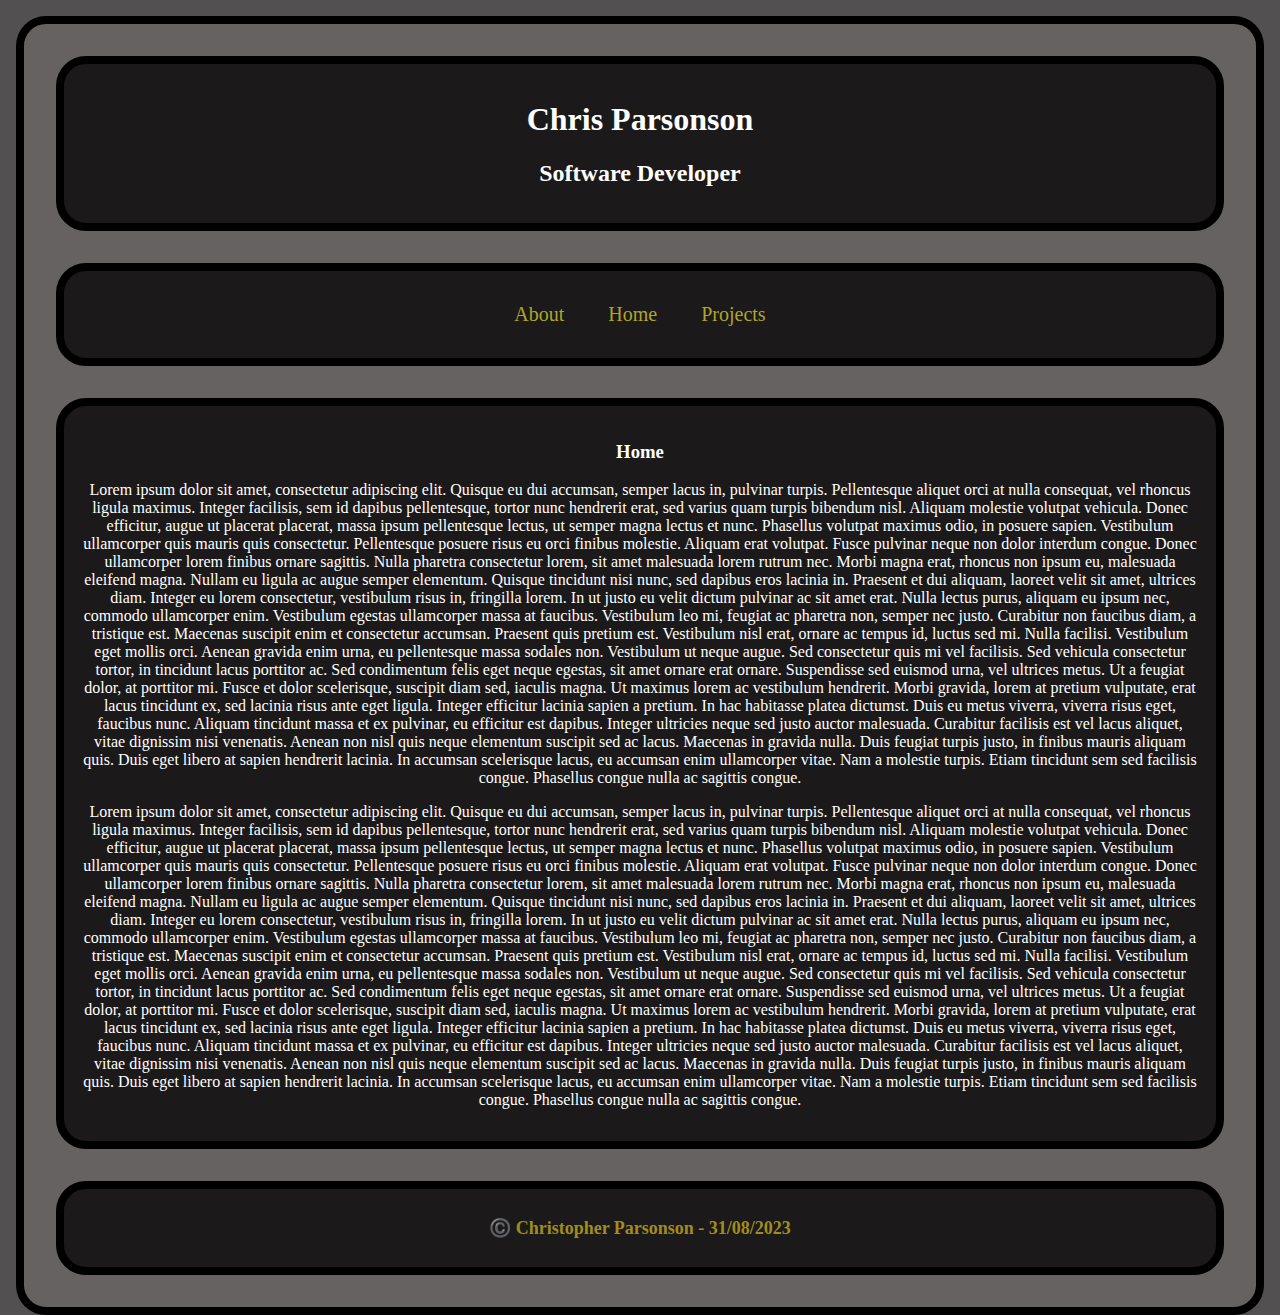
==== about.html @ 153e5fa9 "Progress: Further CSS styling" ====
<!DOCTYPE html>

<html lang="en">

<head>
    <meta charset="utf-8">
    <meta name="viewport" content="width=device-width, initial-scale=1">
    <meta description="About Chris.">
    <title>About</title>
    <!-- <link rel="stylesheet" href="styles/normalize.css"> -->
    <link rel="stylesheet" href="styles/main.css">
</head>

<body>
    <header>
        <h1>Chris Parsonson</h1>
        <h2>Software Developer</h2>
    </header>

    <nav>
        <p>
        <a href="about.html">About</a>
        <a href="index.html">Home</a>
        <a href="projects.html">Projects</a>
        </p>
    </nav>

    <main>
    <section>
        <h3>Home</h3>
        <p>
            Lorem ipsum dolor sit amet, consectetur adipiscing elit. Quisque eu dui accumsan, semper lacus in, pulvinar
            turpis. Pellentesque aliquet orci at nulla consequat, vel rhoncus ligula maximus. Integer facilisis, sem id
            dapibus pellentesque, tortor nunc hendrerit erat, sed varius quam turpis bibendum nisl. Aliquam molestie
            volutpat vehicula. Donec efficitur, augue ut placerat placerat, massa ipsum pellentesque lectus, ut semper magna
            lectus et nunc. Phasellus volutpat maximus odio, in posuere sapien. Vestibulum ullamcorper quis mauris quis
            consectetur. Pellentesque posuere risus eu orci finibus molestie. Aliquam erat volutpat. Fusce pulvinar neque
            non dolor interdum congue. Donec ullamcorper lorem finibus ornare sagittis. Nulla pharetra consectetur lorem,
            sit amet malesuada lorem rutrum nec. Morbi magna erat, rhoncus non ipsum eu, malesuada eleifend magna. Nullam eu
            ligula ac augue semper elementum.

            Quisque tincidunt nisi nunc, sed dapibus eros lacinia in. Praesent et dui aliquam, laoreet velit sit amet,
            ultrices diam. Integer eu lorem consectetur, vestibulum risus in, fringilla lorem. In ut justo eu velit dictum
            pulvinar ac sit amet erat. Nulla lectus purus, aliquam eu ipsum nec, commodo ullamcorper enim. Vestibulum
            egestas ullamcorper massa at faucibus. Vestibulum leo mi, feugiat ac pharetra non, semper nec justo. Curabitur
            non faucibus diam, a tristique est. Maecenas suscipit enim et consectetur accumsan.

            Praesent quis pretium est. Vestibulum nisl erat, ornare ac tempus id, luctus sed mi. Nulla facilisi. Vestibulum
            eget mollis orci. Aenean gravida enim urna, eu pellentesque massa sodales non. Vestibulum ut neque augue. Sed
            consectetur quis mi vel facilisis. Sed vehicula consectetur tortor, in tincidunt lacus porttitor ac. Sed
            condimentum felis eget neque egestas, sit amet ornare erat ornare. Suspendisse sed euismod urna, vel ultrices
            metus. Ut a feugiat dolor, at porttitor mi. Fusce et dolor scelerisque, suscipit diam sed, iaculis magna.

            Ut maximus lorem ac vestibulum hendrerit. Morbi gravida, lorem at pretium vulputate, erat lacus tincidunt ex,
            sed lacinia risus ante eget ligula. Integer efficitur lacinia sapien a pretium. In hac habitasse platea
            dictumst. Duis eu metus viverra, viverra risus eget, faucibus nunc. Aliquam tincidunt massa et ex pulvinar, eu
            efficitur est dapibus. Integer ultricies neque sed justo auctor malesuada. Curabitur facilisis est vel lacus
            aliquet, vitae dignissim nisi venenatis.

            Aenean non nisl quis neque elementum suscipit sed ac lacus. Maecenas in gravida nulla. Duis feugiat turpis
            justo, in finibus mauris aliquam quis. Duis eget libero at sapien hendrerit lacinia. In accumsan scelerisque
            lacus, eu accumsan enim ullamcorper vitae. Nam a molestie turpis. Etiam tincidunt sem sed facilisis congue.
            Phasellus congue nulla ac sagittis congue.
        </p>
        <p>
            Lorem ipsum dolor sit amet, consectetur adipiscing elit. Quisque eu dui accumsan, semper lacus in, pulvinar
            turpis. Pellentesque aliquet orci at nulla consequat, vel rhoncus ligula maximus. Integer facilisis, sem id
            dapibus pellentesque, tortor nunc hendrerit erat, sed varius quam turpis bibendum nisl. Aliquam molestie
            volutpat vehicula. Donec efficitur, augue ut placerat placerat, massa ipsum pellentesque lectus, ut semper magna
            lectus et nunc. Phasellus volutpat maximus odio, in posuere sapien. Vestibulum ullamcorper quis mauris quis
            consectetur. Pellentesque posuere risus eu orci finibus molestie. Aliquam erat volutpat. Fusce pulvinar neque
            non dolor interdum congue. Donec ullamcorper lorem finibus ornare sagittis. Nulla pharetra consectetur lorem,
            sit amet malesuada lorem rutrum nec. Morbi magna erat, rhoncus non ipsum eu, malesuada eleifend magna. Nullam eu
            ligula ac augue semper elementum.

            Quisque tincidunt nisi nunc, sed dapibus eros lacinia in. Praesent et dui aliquam, laoreet velit sit amet,
            ultrices diam. Integer eu lorem consectetur, vestibulum risus in, fringilla lorem. In ut justo eu velit dictum
            pulvinar ac sit amet erat. Nulla lectus purus, aliquam eu ipsum nec, commodo ullamcorper enim. Vestibulum
            egestas ullamcorper massa at faucibus. Vestibulum leo mi, feugiat ac pharetra non, semper nec justo. Curabitur
            non faucibus diam, a tristique est. Maecenas suscipit enim et consectetur accumsan.

            Praesent quis pretium est. Vestibulum nisl erat, ornare ac tempus id, luctus sed mi. Nulla facilisi. Vestibulum
            eget mollis orci. Aenean gravida enim urna, eu pellentesque massa sodales non. Vestibulum ut neque augue. Sed
            consectetur quis mi vel facilisis. Sed vehicula consectetur tortor, in tincidunt lacus porttitor ac. Sed
            condimentum felis eget neque egestas, sit amet ornare erat ornare. Suspendisse sed euismod urna, vel ultrices
            metus. Ut a feugiat dolor, at porttitor mi. Fusce et dolor scelerisque, suscipit diam sed, iaculis magna.

            Ut maximus lorem ac vestibulum hendrerit. Morbi gravida, lorem at pretium vulputate, erat lacus tincidunt ex,
            sed lacinia risus ante eget ligula. Integer efficitur lacinia sapien a pretium. In hac habitasse platea
            dictumst. Duis eu metus viverra, viverra risus eget, faucibus nunc. Aliquam tincidunt massa et ex pulvinar, eu
            efficitur est dapibus. Integer ultricies neque sed justo auctor malesuada. Curabitur facilisis est vel lacus
            aliquet, vitae dignissim nisi venenatis.

            Aenean non nisl quis neque elementum suscipit sed ac lacus. Maecenas in gravida nulla. Duis feugiat turpis
            justo, in finibus mauris aliquam quis. Duis eget libero at sapien hendrerit lacinia. In accumsan scelerisque
            lacus, eu accumsan enim ullamcorper vitae. Nam a molestie turpis. Etiam tincidunt sem sed facilisis congue.
            Phasellus congue nulla ac sagittis congue.
        </p>
    </section>
    </main>

    <footer>
        <div class="footer-box">
        <p>©️ Christopher Parsonson - 31/08/2023</p>
        </div>
    </footer>
</body>



</html>
---- styles/main.css ----
/* Set background colour */
html {
  height: 100%;
  background-color: #525050;
}

header {
  margin: 1rem;
  background-color: #1b1919;
  color: #fff;
  padding: 1em;
  text-align: center;
  border: black;
  border-style: solid;
  border-width: 0.5rem;
  border-radius: 30px;
}

nav {
  margin: 1rem;
  min-height: 4vh;
  background-color: #1b1919;
  color: #fff;
  padding: 1em;
  text-align: center;
  border: black;
  border-style: solid;
  border-width: 0.5rem;
  border-radius: 30px;
}

body {
  margin: 1rem;
  background-color: #676262;
  color: #fff;
  padding: 1em;
  text-align: center;
  border: black;
  border-style: solid;
  border-width: 0.5rem;
  border-radius: 30px;
  display: flex;
  flex-direction: column;
  flex-grow: 1;
}

section {
  margin: 1rem;
  background-color: #1b1919;
  color: #fff;
  padding: 1em;
  text-align: center;
  border: black;
  border-style: solid;
  border-width: 0.5rem;
  border-radius: 30px;
}

footer {
  margin: 1rem;
  background-color: #1b1919;
  color: #fff;
  padding: 10px;
  text-align: center;
  border: black;
  border-style: solid;
  border-width: 0.5rem;
  border-radius: 30px;
  max-block-size: ;
}

div.footer-box p {
  font-size: large;
  font-family: "Times New Roman", Times, serif;
  font-weight: bold;
  color: rgb(161, 141, 27);
}

main {
  flex-grow: 1;
}

nav a {
  animation-duration: 3s;
  animation-name: navslide;
  color: #b1a528;
  text-decoration: none;
  padding: 1em;
  font-size: 1.25em;
}

@keyframes navslide {
  from {
    margin-left: -100%;
    margin-right: -100%;
    width: 300%;
  }
  to {
    margin-left: 0%;
    width: 100%;
  }
}
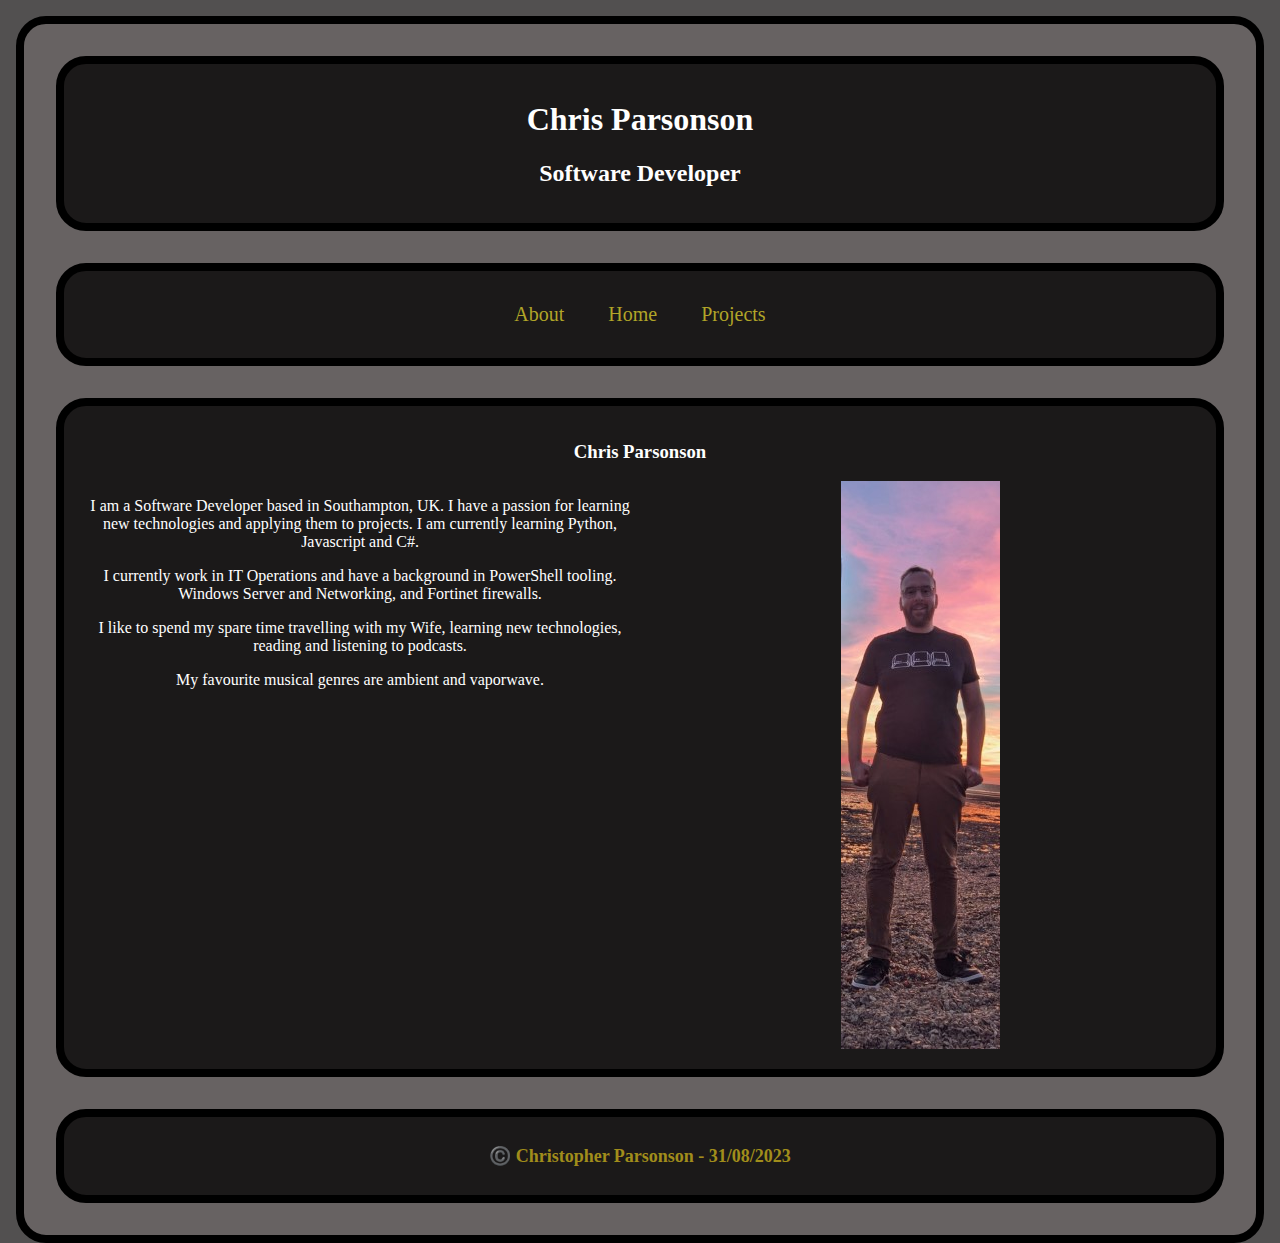
==== commit 9e13fd29: "Finsih example website" ====
--- a/about.html
+++ b/about.html
@@ -25,77 +25,30 @@
         </p>
     </nav>
 
-    <main>
+    <main id="about-main">
     <section>
-        <h3>Home</h3>
+        <h3>Chris Parsonson</h3>
+        <div class="about-text-box">
         <p>
-            Lorem ipsum dolor sit amet, consectetur adipiscing elit. Quisque eu dui accumsan, semper lacus in, pulvinar
-            turpis. Pellentesque aliquet orci at nulla consequat, vel rhoncus ligula maximus. Integer facilisis, sem id
-            dapibus pellentesque, tortor nunc hendrerit erat, sed varius quam turpis bibendum nisl. Aliquam molestie
-            volutpat vehicula. Donec efficitur, augue ut placerat placerat, massa ipsum pellentesque lectus, ut semper magna
-            lectus et nunc. Phasellus volutpat maximus odio, in posuere sapien. Vestibulum ullamcorper quis mauris quis
-            consectetur. Pellentesque posuere risus eu orci finibus molestie. Aliquam erat volutpat. Fusce pulvinar neque
-            non dolor interdum congue. Donec ullamcorper lorem finibus ornare sagittis. Nulla pharetra consectetur lorem,
-            sit amet malesuada lorem rutrum nec. Morbi magna erat, rhoncus non ipsum eu, malesuada eleifend magna. Nullam eu
-            ligula ac augue semper elementum.
-
-            Quisque tincidunt nisi nunc, sed dapibus eros lacinia in. Praesent et dui aliquam, laoreet velit sit amet,
-            ultrices diam. Integer eu lorem consectetur, vestibulum risus in, fringilla lorem. In ut justo eu velit dictum
-            pulvinar ac sit amet erat. Nulla lectus purus, aliquam eu ipsum nec, commodo ullamcorper enim. Vestibulum
-            egestas ullamcorper massa at faucibus. Vestibulum leo mi, feugiat ac pharetra non, semper nec justo. Curabitur
-            non faucibus diam, a tristique est. Maecenas suscipit enim et consectetur accumsan.
-
-            Praesent quis pretium est. Vestibulum nisl erat, ornare ac tempus id, luctus sed mi. Nulla facilisi. Vestibulum
-            eget mollis orci. Aenean gravida enim urna, eu pellentesque massa sodales non. Vestibulum ut neque augue. Sed
-            consectetur quis mi vel facilisis. Sed vehicula consectetur tortor, in tincidunt lacus porttitor ac. Sed
-            condimentum felis eget neque egestas, sit amet ornare erat ornare. Suspendisse sed euismod urna, vel ultrices
-            metus. Ut a feugiat dolor, at porttitor mi. Fusce et dolor scelerisque, suscipit diam sed, iaculis magna.
-
-            Ut maximus lorem ac vestibulum hendrerit. Morbi gravida, lorem at pretium vulputate, erat lacus tincidunt ex,
-            sed lacinia risus ante eget ligula. Integer efficitur lacinia sapien a pretium. In hac habitasse platea
-            dictumst. Duis eu metus viverra, viverra risus eget, faucibus nunc. Aliquam tincidunt massa et ex pulvinar, eu
-            efficitur est dapibus. Integer ultricies neque sed justo auctor malesuada. Curabitur facilisis est vel lacus
-            aliquet, vitae dignissim nisi venenatis.
-
-            Aenean non nisl quis neque elementum suscipit sed ac lacus. Maecenas in gravida nulla. Duis feugiat turpis
-            justo, in finibus mauris aliquam quis. Duis eget libero at sapien hendrerit lacinia. In accumsan scelerisque
-            lacus, eu accumsan enim ullamcorper vitae. Nam a molestie turpis. Etiam tincidunt sem sed facilisis congue.
-            Phasellus congue nulla ac sagittis congue.
+            I am a Software Developer based in Southampton, UK. I have a passion for learning new technologies and
+            applying them to projects. I am currently learning Python, Javascript and C#.
         </p>
         <p>
-            Lorem ipsum dolor sit amet, consectetur adipiscing elit. Quisque eu dui accumsan, semper lacus in, pulvinar
-            turpis. Pellentesque aliquet orci at nulla consequat, vel rhoncus ligula maximus. Integer facilisis, sem id
-            dapibus pellentesque, tortor nunc hendrerit erat, sed varius quam turpis bibendum nisl. Aliquam molestie
-            volutpat vehicula. Donec efficitur, augue ut placerat placerat, massa ipsum pellentesque lectus, ut semper magna
-            lectus et nunc. Phasellus volutpat maximus odio, in posuere sapien. Vestibulum ullamcorper quis mauris quis
-            consectetur. Pellentesque posuere risus eu orci finibus molestie. Aliquam erat volutpat. Fusce pulvinar neque
-            non dolor interdum congue. Donec ullamcorper lorem finibus ornare sagittis. Nulla pharetra consectetur lorem,
-            sit amet malesuada lorem rutrum nec. Morbi magna erat, rhoncus non ipsum eu, malesuada eleifend magna. Nullam eu
-            ligula ac augue semper elementum.
+            I currently work in IT Operations and have a background in PowerShell tooling. Windows Server and Networking,
+            and Fortinet firewalls.
+        </p>
+        <p>
+            I like to spend my spare time travelling with my Wife, learning new technologies, reading and listening to podcasts.
+        </p>
+        <p>
+            My favourite musical genres are ambient and vaporwave.
+        </p>
 
-            Quisque tincidunt nisi nunc, sed dapibus eros lacinia in. Praesent et dui aliquam, laoreet velit sit amet,
-            ultrices diam. Integer eu lorem consectetur, vestibulum risus in, fringilla lorem. In ut justo eu velit dictum
-            pulvinar ac sit amet erat. Nulla lectus purus, aliquam eu ipsum nec, commodo ullamcorper enim. Vestibulum
-            egestas ullamcorper massa at faucibus. Vestibulum leo mi, feugiat ac pharetra non, semper nec justo. Curabitur
-            non faucibus diam, a tristique est. Maecenas suscipit enim et consectetur accumsan.
+        </div>
+        <div class="about-image-box">
+        <img id="img2" src="images/pic1 (Phone).jpg" alt="Picture of Chris">
+        </div>
 
-            Praesent quis pretium est. Vestibulum nisl erat, ornare ac tempus id, luctus sed mi. Nulla facilisi. Vestibulum
-            eget mollis orci. Aenean gravida enim urna, eu pellentesque massa sodales non. Vestibulum ut neque augue. Sed
-            consectetur quis mi vel facilisis. Sed vehicula consectetur tortor, in tincidunt lacus porttitor ac. Sed
-            condimentum felis eget neque egestas, sit amet ornare erat ornare. Suspendisse sed euismod urna, vel ultrices
-            metus. Ut a feugiat dolor, at porttitor mi. Fusce et dolor scelerisque, suscipit diam sed, iaculis magna.
-
-            Ut maximus lorem ac vestibulum hendrerit. Morbi gravida, lorem at pretium vulputate, erat lacus tincidunt ex,
-            sed lacinia risus ante eget ligula. Integer efficitur lacinia sapien a pretium. In hac habitasse platea
-            dictumst. Duis eu metus viverra, viverra risus eget, faucibus nunc. Aliquam tincidunt massa et ex pulvinar, eu
-            efficitur est dapibus. Integer ultricies neque sed justo auctor malesuada. Curabitur facilisis est vel lacus
-            aliquet, vitae dignissim nisi venenatis.
-
-            Aenean non nisl quis neque elementum suscipit sed ac lacus. Maecenas in gravida nulla. Duis feugiat turpis
-            justo, in finibus mauris aliquam quis. Duis eget libero at sapien hendrerit lacinia. In accumsan scelerisque
-            lacus, eu accumsan enim ullamcorper vitae. Nam a molestie turpis. Etiam tincidunt sem sed facilisis congue.
-            Phasellus congue nulla ac sagittis congue.
-        </p>
     </section>
     </main>
 
--- a/styles/main.css
+++ b/styles/main.css
@@ -54,7 +54,10 @@
   border-style: solid;
   border-width: 0.5rem;
   border-radius: 30px;
+  flex-grow: 2;
 }
+
+
 
 footer {
   margin: 1rem;
@@ -100,3 +103,84 @@
     width: 100%;
   }
 }
+
+div.home-image-box img {
+  width: auto%;
+  height: auto%;
+  border-radius: 30px;
+}
+
+img#img1 {
+  filter: invert();
+}
+
+img#img3 {
+  opacity: 0.3;
+}
+
+h3.home-header {
+  font-size: 2.5em;
+  font-family: monospace;
+  font-weight: bold;
+  color: rgb(207, 203, 203);
+}
+
+.project-outer > * {
+  display: inline-block;
+  padding: 10px;
+  vertical-align: top;
+}
+
+.project-box-1 {
+  width: 180px;
+  height: 80px;
+}
+
+.project-box-2 {
+  width: 180px;
+  height: 80px;
+}
+
+.project-box-3 {
+  width: 180px;
+  height: 80px;
+}
+
+.project-outer section {
+  background-color: #656060;
+  color: #fff;
+  text-align: center;
+  border: black;
+  border-style: solid;
+  border-width: 0.5rem;
+  border-radius: 30px;
+  width: 75%;
+  height: 175px;
+  vertical-align: top;
+}
+
+main#project-main {
+  display: flex;
+  flex-direction: column;
+  flex-grow: 1;
+  height: 400px;
+}
+
+.about-text-box {
+  float: left;
+  width: 50%;
+  height: 100%;
+}
+
+.about-image-box {
+  float: left;
+  width: 50%;
+  height: 100%;
+}
+
+main#about-main {
+  display: flex;
+  flex-direction: column;
+  flex-grow: 1;
+  height: auto;
+}
